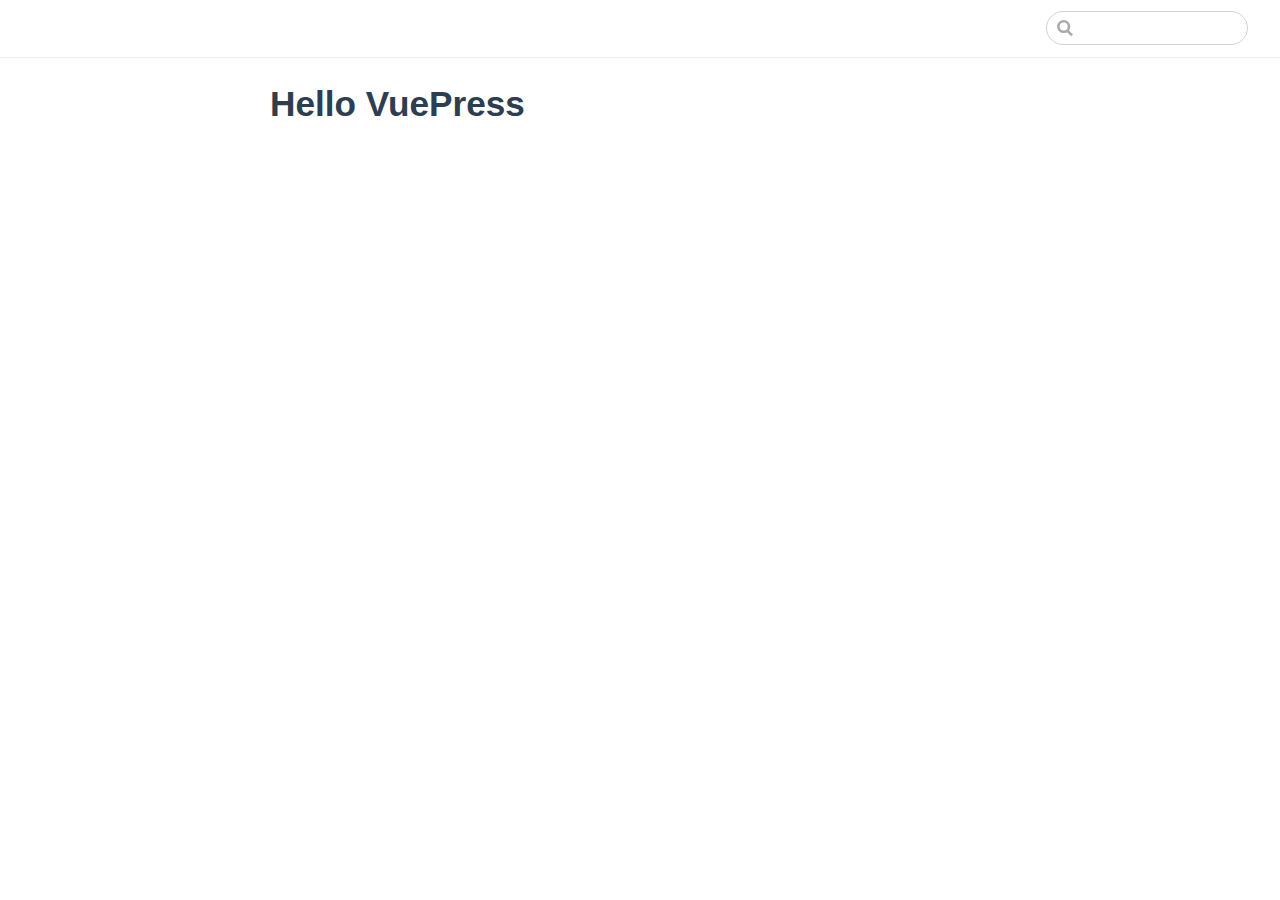
==== index.html @ c9c75f37 "Updates" ====
<!DOCTYPE html>
<html lang="en-US">
  <head>
    <meta charset="utf-8">
    <meta name="viewport" content="width=device-width,initial-scale=1">
    <title>Hello VuePress</title>
    <meta name="description" content="">
    
    
    <link rel="preload" href="/assets/css/0.styles.41070b51.css" as="style"><link rel="preload" href="/assets/js/app.b778b73c.js" as="script"><link rel="preload" href="/assets/js/4.00009ee6.js" as="script"><link rel="prefetch" href="/assets/js/2.6d91d58d.js"><link rel="prefetch" href="/assets/js/3.d8b349f9.js">
    <link rel="stylesheet" href="/assets/css/0.styles.41070b51.css">
  </head>
  <body>
    <div id="app" data-server-rendered="true"><div class="theme-container no-sidebar"><header class="navbar"><div class="sidebar-button"><svg xmlns="http://www.w3.org/2000/svg" aria-hidden="true" role="img" viewBox="0 0 448 512" class="icon"><path fill="currentColor" d="M436 124H12c-6.627 0-12-5.373-12-12V80c0-6.627 5.373-12 12-12h424c6.627 0 12 5.373 12 12v32c0 6.627-5.373 12-12 12zm0 160H12c-6.627 0-12-5.373-12-12v-32c0-6.627 5.373-12 12-12h424c6.627 0 12 5.373 12 12v32c0 6.627-5.373 12-12 12zm0 160H12c-6.627 0-12-5.373-12-12v-32c0-6.627 5.373-12 12-12h424c6.627 0 12 5.373 12 12v32c0 6.627-5.373 12-12 12z"></path></svg></div> <a href="/" class="home-link router-link-exact-active router-link-active"></a> <div class="links"><div class="search-box"><input aria-label="Search" autocomplete="off" spellcheck="false" value=""> <!----></div> <!----></div></header> <div class="sidebar-mask"></div> <div class="sidebar"><!---->  <!----> </div> <div class="page"> <div class="content"><h1 id="hello-vuepress"><a href="#hello-vuepress" aria-hidden="true" class="header-anchor">#</a> Hello VuePress</h1></div> <div class="page-edit"><!----> <!----></div> <!----> </div> <!----></div></div>
    <script src="/assets/js/4.00009ee6.js" defer></script><script src="/assets/js/app.b778b73c.js" defer></script>
  </body>
</html>
---- assets/css/0.styles.41070b51.css ----
.home{padding:3.6rem 2rem 0;max-width:960px;margin:0 auto}.home .hero{text-align:center}.home .hero img{max-height:280px;display:block;margin:3rem auto 1.5rem}.home .hero h1{font-size:3rem}.home .hero .action,.home .hero .description,.home .hero h1{margin:1.8rem auto}.home .hero .description{max-width:35rem;font-size:1.6rem;line-height:1.3;color:#6a8bad}.home .hero .action-button{display:inline-block;font-size:1.2rem;color:#fff;background-color:#3eaf7c;padding:.8rem 1.6rem;border-radius:4px;transition:background-color .1s ease;box-sizing:border-box;border-bottom:1px solid #389d70}.home .hero .action-button:hover{background-color:#4abf8a}.home .features{border-top:1px solid #eaecef;padding:1.2rem 0;margin-top:2.5rem;display:flex;flex-wrap:wrap;align-items:flex-start;align-content:stretch;justify-content:space-between}.home .feature{flex-grow:1;flex-basis:30%;max-width:30%}.home .feature h2{font-size:1.4rem;font-weight:500;border-bottom:none;padding-bottom:0;color:#3a5169}.home .feature p{color:#4e6e8e}.home .footer{padding:2.5rem;border-top:1px solid #eaecef;text-align:center;color:#4e6e8e}@media (max-width:719px){.home .features{flex-direction:column}.home .feature{max-width:100%;padding:0 2.5rem}}@media (max-width:419px){.home{padding-left:1.5rem;padding-right:1.5rem}.home .hero img{max-height:210px;margin:2rem auto 1.2rem}.home .hero h1{font-size:2rem}.home .hero .action,.home .hero .description,.home .hero h1{margin:1.2rem auto}.home .hero .description{font-size:1.2rem}.home .hero .action-button{font-size:1rem;padding:.6rem 1.2rem}.home .feature h2{font-size:1.25rem}}.badge[data-v-099ab69c]{display:inline-block;font-size:14px;height:18px;line-height:18px;border-radius:3px;padding:0 6px;color:#fff;margin-right:5px;background-color:#42b983}.badge.middle[data-v-099ab69c]{vertical-align:middle}.badge.top[data-v-099ab69c]{vertical-align:top}.badge.green[data-v-099ab69c],.badge.tip[data-v-099ab69c]{background-color:#42b983}.badge.error[data-v-099ab69c]{background-color:#da5961}.badge.warn[data-v-099ab69c],.badge.warning[data-v-099ab69c],.badge.yellow[data-v-099ab69c]{background-color:#e7c000}.search-box{display:inline-block;position:relative;margin-right:.5rem}.search-box input{cursor:text;width:10rem;color:#4e6e8e;display:inline-block;border:1px solid #cfd4db;border-radius:2rem;font-size:.9rem;line-height:2rem;padding:0 .5rem 0 2rem;outline:none;transition:all .2s ease;background:#fff url(/assets/img/search.83621669.svg) .6rem .5rem no-repeat;background-size:1rem}.search-box input:focus{cursor:auto;border-color:#3eaf7c}.search-box .suggestions{background:#fff;width:20rem;position:absolute;top:1.5rem;border:1px solid #cfd4db;border-radius:6px;padding:.4rem;list-style-type:none}.search-box .suggestions.align-right{right:0}.search-box .suggestion{line-height:1.4;padding:.4rem .6rem;border-radius:4px;cursor:pointer}.search-box .suggestion a{color:#5d82a6}.search-box .suggestion a .page-title{font-weight:600}.search-box .suggestion a .header{font-size:.9em;margin-left:.25em}.search-box .suggestion.focused{background-color:#f3f4f5}.search-box .suggestion.focused a{color:#3eaf7c}@media (max-width:959px){.search-box input{cursor:pointer;width:0;border-color:transparent;position:relative;left:1rem}.search-box input:focus{cursor:text;left:0;width:10rem}}@media (max-width:959px) and (min-width:719px){.search-box .suggestions{left:0}}@media (max-width:719px){.search-box{margin-right:0}.search-box .suggestions{right:0}}@media (max-width:419px){.search-box .suggestions{width:calc(100vw - 4rem)}.search-box input:focus{width:8rem}}.dropdown-enter,.dropdown-leave-to{height:0!important}.dropdown-wrapper{cursor:pointer}.dropdown-wrapper .dropdown-title{display:block}.dropdown-wrapper .dropdown-title:hover{border-color:transparent}.dropdown-wrapper .dropdown-title .arrow{vertical-align:middle;margin-top:-1px;margin-left:.4rem}.dropdown-wrapper .nav-dropdown .dropdown-item{color:inherit;line-height:1.7rem}.dropdown-wrapper .nav-dropdown .dropdown-item h4{margin:.45rem 0 0;border-top:1px solid #eee;padding:.45rem 1.5rem 0 1.25rem}.dropdown-wrapper .nav-dropdown .dropdown-item .dropdown-subitem-wrapper{padding:0;list-style:none}.dropdown-wrapper .nav-dropdown .dropdown-item .dropdown-subitem-wrapper .dropdown-subitem{font-size:.9em}.dropdown-wrapper .nav-dropdown .dropdown-item a{display:block;line-height:1.7rem;position:relative;border-bottom:none;font-weight:400;margin-bottom:0;padding:0 1.5rem 0 1.25rem}.dropdown-wrapper .nav-dropdown .dropdown-item a.router-link-active,.dropdown-wrapper .nav-dropdown .dropdown-item a:hover{color:#3eaf7c}.dropdown-wrapper .nav-dropdown .dropdown-item a.router-link-active:after{content:"";width:0;height:0;border-left:5px solid #3eaf7c;border-top:3px solid transparent;border-bottom:3px solid transparent;position:absolute;top:calc(50% - 2px);left:9px}.dropdown-wrapper .nav-dropdown .dropdown-item:first-child h4{margin-top:0;padding-top:0;border-top:0}@media (max-width:719px){.dropdown-wrapper.open .dropdown-title{margin-bottom:.5rem}.dropdown-wrapper .nav-dropdown{transition:height .1s ease-out;overflow:hidden}.dropdown-wrapper .nav-dropdown .dropdown-item h4{border-top:0;margin-top:0;padding-top:0}.dropdown-wrapper .nav-dropdown .dropdown-item>a,.dropdown-wrapper .nav-dropdown .dropdown-item h4{font-size:15px;line-height:2rem}.dropdown-wrapper .nav-dropdown .dropdown-item .dropdown-subitem{font-size:14px;padding-left:1rem}}@media (min-width:719px){.dropdown-wrapper{height:1.8rem}.dropdown-wrapper:hover .nav-dropdown{display:block!important}.dropdown-wrapper .dropdown-title .arrow{border-left:4px solid transparent;border-right:4px solid transparent;border-top:6px solid #ccc;border-bottom:0}.dropdown-wrapper .nav-dropdown{display:none;height:auto!important;box-sizing:border-box;max-height:calc(100vh - 2.7rem);overflow-y:auto;position:absolute;top:100%;right:0;background-color:#fff;padding:.6rem 0;border:1px solid #ddd;border-bottom-color:#ccc;text-align:left;border-radius:.25rem;white-space:nowrap;margin:0}}.nav-links{display:inline-block}.nav-links a{line-height:1.4rem;color:inherit}.nav-links a.router-link-active,.nav-links a:hover{color:#3eaf7c}.nav-links .nav-item{position:relative;display:inline-block;margin-left:1.5rem;line-height:2rem}.nav-links .repo-link{margin-left:1.5rem}@media (max-width:719px){.nav-links .nav-item,.nav-links .repo-link{margin-left:0}}@media (min-width:719px){.nav-links a.router-link-active,.nav-links a:hover{color:#2c3e50}.nav-item>a:not(.external).router-link-active,.nav-item>a:not(.external):hover{margin-bottom:-2px;border-bottom:2px solid #46bd87}}.navbar{padding:.7rem 1.5rem;line-height:2.2rem;position:relative}.navbar a,.navbar img,.navbar span{display:inline-block}.navbar .logo{height:2.2rem;min-width:2.2rem;margin-right:.8rem;vertical-align:top}.navbar .site-name{font-size:1.3rem;font-weight:600;color:#2c3e50;position:relative}.navbar .links{font-size:.9rem;position:absolute;right:1.5rem;top:.7rem}@media (max-width:719px){.navbar{padding-left:4rem}.navbar .can-hide{display:none}}.page-edit,.page-nav{max-width:740px;margin:0 auto;padding:2rem 2.5rem}@media (max-width:959px){.page-edit,.page-nav{padding:2rem}}@media (max-width:419px){.page-edit,.page-nav{padding:1.5rem}}.page{padding-bottom:2rem}.page-edit{padding-top:1rem;padding-bottom:1rem;overflow:auto}.page-edit .edit-link{display:inline-block}.page-edit .edit-link a{color:#4e6e8e;margin-right:.25rem}.page-edit .last-updated{float:right;font-size:.9em}.page-edit .last-updated .prefix{font-weight:500;color:#4e6e8e}.page-edit .last-updated .time{font-weight:400;color:#aaa}.page-nav{padding-top:1rem;padding-bottom:0}.page-nav .inner{min-height:2rem;margin-top:0;border-top:1px solid #eaecef;padding-top:1rem;overflow:auto}.page-nav .next{float:right}@media (max-width:719px){.page-edit .edit-link{margin-bottom:.5rem}.page-edit .last-updated{font-size:.8em;float:none;text-align:left}}.sidebar-button{display:none;width:1.25rem;height:1.25rem;position:absolute;padding:.6rem;top:.6rem;left:1rem}.sidebar-button .icon{display:block;width:1.25rem;height:1.25rem}@media (max-width:719px){.sidebar-button{display:block}}.sidebar-group:not(.first){margin-top:1em}.sidebar-group .sidebar-group{padding-left:.5em}.sidebar-group:not(.collapsable) .sidebar-heading{cursor:auto;color:inherit}.sidebar-heading{color:#999;transition:color .15s ease;cursor:pointer;font-size:1.1em;font-weight:700;padding:0 1.5rem;margin-top:0;margin-bottom:.5rem}.sidebar-heading.open,.sidebar-heading:hover{color:inherit}.sidebar-heading .arrow{position:relative;top:-.12em;left:.5em}.sidebar-heading:.open .arrow{top:-.18em}.sidebar-group-items{transition:height .1s ease-out;overflow:hidden}.sidebar ul{padding:0;margin:0;list-style-type:none}.sidebar a{display:inline-block}.sidebar .nav-links{display:none;border-bottom:1px solid #eaecef;padding:.5rem 0 .75rem 0}.sidebar .nav-links a{font-weight:600}.sidebar .nav-links .nav-item,.sidebar .nav-links .repo-link{display:block;line-height:1.25rem;font-size:1.1em;padding:.5rem 0 .5rem 1.5rem}.sidebar .sidebar-links{padding:1.5rem 0}@media (max-width:719px){.sidebar .nav-links{display:block}.sidebar .nav-links .dropdown-wrapper .nav-dropdown .dropdown-item a.router-link-active:after{top:calc(1rem - 2px)}.sidebar .sidebar-links{padding:1rem 0}}.sw-update-popup{position:fixed;right:1em;bottom:1em;padding:1em;border:1px solid #3eaf7c;border-radius:3px;background:#fff;box-shadow:0 4px 16px rgba(0,0,0,.5);text-align:center}.sw-update-popup button{margin-top:.5em;padding:.25em 2em}.sw-update-popup-enter-active,.sw-update-popup-leave-active{transition:opacity .3s,transform .3s}.sw-update-popup-enter,.sw-update-popup-leave-to{opacity:0;transform:translateY(50%) scale(.5)}code[class*=language-],pre[class*=language-]{color:#ccc;background:none;font-family:Consolas,Monaco,Andale Mono,Ubuntu Mono,monospace;text-align:left;white-space:pre;word-spacing:normal;word-break:normal;word-wrap:normal;line-height:1.5;-moz-tab-size:4;-o-tab-size:4;tab-size:4;-webkit-hyphens:none;-ms-hyphens:none;hyphens:none}pre[class*=language-]{padding:1em;margin:.5em 0;overflow:auto}:not(pre)>code[class*=language-],pre[class*=language-]{background:#2d2d2d}:not(pre)>code[class*=language-]{padding:.1em;border-radius:.3em;white-space:normal}.token.block-comment,.token.cdata,.token.comment,.token.doctype,.token.prolog{color:#999}.token.punctuation{color:#ccc}.token.attr-name,.token.deleted,.token.namespace,.token.tag{color:#e2777a}.token.function-name{color:#6196cc}.token.boolean,.token.function,.token.number{color:#f08d49}.token.class-name,.token.constant,.token.property,.token.symbol{color:#f8c555}.token.atrule,.token.builtin,.token.important,.token.keyword,.token.selector{color:#cc99cd}.token.attr-value,.token.char,.token.regex,.token.string,.token.variable{color:#7ec699}.token.entity,.token.operator,.token.url{color:#67cdcc}.token.bold,.token.important{font-weight:700}.token.italic{font-style:italic}.token.entity{cursor:help}.token.inserted{color:green}#nprogress{pointer-events:none}#nprogress .bar{background:#3eaf7c;position:fixed;z-index:1031;top:0;left:0;width:100%;height:2px}#nprogress .peg{display:block;position:absolute;right:0;width:100px;height:100%;box-shadow:0 0 10px #3eaf7c,0 0 5px #3eaf7c;opacity:1;transform:rotate(3deg) translateY(-4px)}#nprogress .spinner{display:block;position:fixed;z-index:1031;top:15px;right:15px}#nprogress .spinner-icon{width:18px;height:18px;box-sizing:border-box;border:2px solid transparent;border-top-color:#3eaf7c;border-left-color:#3eaf7c;border-radius:50%;animation:nprogress-spinner .4s linear infinite}.nprogress-custom-parent{overflow:hidden;position:relative}.nprogress-custom-parent #nprogress .bar,.nprogress-custom-parent #nprogress .spinner{position:absolute}@keyframes nprogress-spinner{0%{transform:rotate(0deg)}to{transform:rotate(1turn)}}.content code{color:#476582;padding:.25rem .5rem;margin:0;font-size:.85em;background-color:rgba(27,31,35,.05);border-radius:3px}.content pre,.content pre[class*=language-]{line-height:1.4;padding:1.25rem 1.5rem;margin:.85rem 0;background-color:#282c34;border-radius:6px;overflow:auto}.content pre[class*=language-] code,.content pre code{color:#fff;padding:0;background-color:transparent;border-radius:0}div[class*=language-]{position:relative;background-color:#282c34;border-radius:6px}div[class*=language-] .highlight-lines{-webkit-user-select:none;-moz-user-select:none;-ms-user-select:none;user-select:none;padding-top:1.3rem;position:absolute;top:0;left:0;width:100%;line-height:1.4}div[class*=language-] .highlight-lines .highlighted{background-color:rgba(0,0,0,.66)}div[class*=language-] pre,div[class*=language-] pre[class*=language-]{background:transparent;position:relative;z-index:1}div[class*=language-]:before{position:absolute;z-index:3;top:.8em;right:1em;font-size:.75rem;color:hsla(0,0%,100%,.4)}div[class*=language-]:not(.line-numbers-mode) .line-numbers-wrapper{display:none}div[class*=language-].line-numbers-mode .highlight-lines .highlighted{position:relative}div[class*=language-].line-numbers-mode .highlight-lines .highlighted:before{content:" ";position:absolute;z-index:3;left:0;top:0;display:block;width:3.5rem;height:100%;background-color:rgba(0,0,0,.66)}div[class*=language-].line-numbers-mode pre{padding-left:4.5rem;vertical-align:middle}div[class*=language-].line-numbers-mode .line-numbers-wrapper{position:absolute;top:0;width:3.5rem;text-align:center;color:hsla(0,0%,100%,.3);padding:1.25rem 0;line-height:1.4}div[class*=language-].line-numbers-mode .line-numbers-wrapper .line-number,div[class*=language-].line-numbers-mode .line-numbers-wrapper br{-webkit-user-select:none;-moz-user-select:none;-ms-user-select:none;user-select:none}div[class*=language-].line-numbers-mode .line-numbers-wrapper .line-number{position:relative;z-index:4;font-size:.85em}div[class*=language-].line-numbers-mode:after{content:"";position:absolute;z-index:2;top:0;left:0;width:3.5rem;height:100%;border-radius:6px 0 0 6px;border-right:1px solid rgba(0,0,0,.66);background-color:#282c34}div[class~=language-js]:before{content:"js"}div[class~=language-ts]:before{content:"ts"}div[class~=language-html]:before{content:"html"}div[class~=language-md]:before{content:"md"}div[class~=language-vue]:before{content:"vue"}div[class~=language-css]:before{content:"css"}div[class~=language-sass]:before{content:"sass"}div[class~=language-scss]:before{content:"scss"}div[class~=language-less]:before{content:"less"}div[class~=language-stylus]:before{content:"stylus"}div[class~=language-go]:before{content:"go"}div[class~=language-java]:before{content:"java"}div[class~=language-c]:before{content:"c"}div[class~=language-sh]:before{content:"sh"}div[class~=language-yaml]:before{content:"yaml"}div[class~=language-py]:before{content:"py"}div[class~=language-javascript]:before{content:"js"}div[class~=language-typescript]:before{content:"ts"}div[class~=language-markup]:before{content:"html"}div[class~=language-markdown]:before{content:"md"}div[class~=language-json]:before{content:"json"}div[class~=language-ruby]:before{content:"rb"}div[class~=language-python]:before{content:"py"}div[class~=language-bash]:before{content:"sh"}.custom-block .custom-block-title{font-weight:600;margin-bottom:-.4rem}.custom-block.danger,.custom-block.tip,.custom-block.warning{padding:.1rem 1.5rem;border-left-width:.5rem;border-left-style:solid;margin:1rem 0}.custom-block.tip{background-color:#f3f5f7;border-color:#42b983}.custom-block.warning{background-color:rgba(255,229,100,.3);border-color:#e7c000;color:#6b5900}.custom-block.warning .custom-block-title{color:#b29400}.custom-block.warning a{color:#2c3e50}.custom-block.danger{background-color:#ffe6e6;border-color:#c00;color:#4d0000}.custom-block.danger .custom-block-title{color:#900}.custom-block.danger a{color:#2c3e50}.arrow{display:inline-block;width:0;height:0}.arrow.up{border-bottom:6px solid #ccc}.arrow.down,.arrow.up{border-left:4px solid transparent;border-right:4px solid transparent}.arrow.down{border-top:6px solid #ccc}.arrow.right{border-left:6px solid #ccc}.arrow.left,.arrow.right{border-top:4px solid transparent;border-bottom:4px solid transparent}.arrow.left{border-right:6px solid #ccc}.content:not(.custom){max-width:740px;margin:0 auto;padding:2rem 2.5rem}@media (max-width:959px){.content:not(.custom){padding:2rem}}@media (max-width:419px){.content:not(.custom){padding:1.5rem}}.table-of-contents .badge{vertical-align:middle}body,html{padding:0;margin:0}body{font-family:-apple-system,BlinkMacSystemFont,Segoe UI,Roboto,Oxygen,Ubuntu,Cantarell,Fira Sans,Droid Sans,Helvetica Neue,sans-serif;-webkit-font-smoothing:antialiased;-moz-osx-font-smoothing:grayscale;font-size:16px;color:#2c3e50}.page{padding-left:20rem}.navbar{z-index:20;right:0;height:3.6rem;background-color:#fff;box-sizing:border-box;border-bottom:1px solid #eaecef}.navbar,.sidebar-mask{position:fixed;top:0;left:0}.sidebar-mask{z-index:9;width:100vw;height:100vh;display:none}.sidebar{font-size:15px;background-color:#fff;width:20rem;position:fixed;z-index:10;margin:0;top:3.6rem;left:0;bottom:0;box-sizing:border-box;border-right:1px solid #eaecef;overflow-y:auto}.content:not(.custom)>:first-child{margin-top:3.6rem}.content:not(.custom) a:hover{text-decoration:underline}.content:not(.custom) p.demo{padding:1rem 1.5rem;border:1px solid #ddd;border-radius:4px}.content:not(.custom) img{max-width:100%}.content.custom{padding:0;margin:0}.content.custom img{max-width:100%}a{font-weight:500;text-decoration:none}a,p a code{color:#3eaf7c}p a code{font-weight:400}kbd{background:#eee;border:.15rem solid #ddd;border-bottom:.25rem solid #ddd;border-radius:.15rem;padding:0 .15em}blockquote{font-size:1.2rem;color:#999;border-left:.25rem solid #dfe2e5;margin-left:0;padding-left:1rem}ol,ul{padding-left:1.2em}strong{font-weight:600}h1,h2,h3,h4,h5,h6{font-weight:600;line-height:1.25}.content:not(.custom)>h1,.content:not(.custom)>h2,.content:not(.custom)>h3,.content:not(.custom)>h4,.content:not(.custom)>h5,.content:not(.custom)>h6{margin-top:-3.1rem;padding-top:4.6rem;margin-bottom:0}.content:not(.custom)>h1:first-child,.content:not(.custom)>h2:first-child,.content:not(.custom)>h3:first-child,.content:not(.custom)>h4:first-child,.content:not(.custom)>h5:first-child,.content:not(.custom)>h6:first-child{margin-top:-1.5rem;margin-bottom:1rem}.content:not(.custom)>h1:first-child+.custom-block,.content:not(.custom)>h1:first-child+p,.content:not(.custom)>h1:first-child+pre,.content:not(.custom)>h2:first-child+.custom-block,.content:not(.custom)>h2:first-child+p,.content:not(.custom)>h2:first-child+pre,.content:not(.custom)>h3:first-child+.custom-block,.content:not(.custom)>h3:first-child+p,.content:not(.custom)>h3:first-child+pre,.content:not(.custom)>h4:first-child+.custom-block,.content:not(.custom)>h4:first-child+p,.content:not(.custom)>h4:first-child+pre,.content:not(.custom)>h5:first-child+.custom-block,.content:not(.custom)>h5:first-child+p,.content:not(.custom)>h5:first-child+pre,.content:not(.custom)>h6:first-child+.custom-block,.content:not(.custom)>h6:first-child+p,.content:not(.custom)>h6:first-child+pre{margin-top:2rem}h1:hover .header-anchor,h2:hover .header-anchor,h3:hover .header-anchor,h4:hover .header-anchor,h5:hover .header-anchor,h6:hover .header-anchor{opacity:1}h1{font-size:2.2rem}h2{font-size:1.65rem;padding-bottom:.3rem;border-bottom:1px solid #eaecef}h3{font-size:1.35rem}a.header-anchor{font-size:.85em;float:left;margin-left:-.87em;padding-right:.23em;margin-top:.125em;opacity:0}a.header-anchor:hover{text-decoration:none}.line-number,code,kbd{font-family:source-code-pro,Menlo,Monaco,Consolas,Courier New,monospace}ol,p,ul{line-height:1.7}hr{border:0;border-top:1px solid #eaecef}table{border-collapse:collapse;margin:1rem 0;display:block;overflow-x:auto}tr{border-top:1px solid #dfe2e5}tr:nth-child(2n){background-color:#f6f8fa}td,th{border:1px solid #dfe2e5;padding:.6em 1em}.custom-layout{padding-top:3.6rem}.theme-container.sidebar-open .sidebar-mask{display:block}.theme-container.no-navbar .content:not(.custom)>h1,.theme-container.no-navbar h2,.theme-container.no-navbar h3,.theme-container.no-navbar h4,.theme-container.no-navbar h5,.theme-container.no-navbar h6{margin-top:1.5rem;padding-top:0}.theme-container.no-navbar .sidebar{top:0}.theme-container.no-navbar .custom-layout{padding-top:0}@media (min-width:720px){.theme-container.no-sidebar .sidebar{display:none}.theme-container.no-sidebar .page{padding-left:0}}@media (max-width:959px){.sidebar{font-size:15px;width:16.4rem}.page{padding-left:16.4rem}}@media (max-width:719px){.sidebar{top:0;padding-top:3.6rem;transform:translateX(-100%);transition:transform .2s ease}.page{padding-left:0}.theme-container.sidebar-open .sidebar{transform:translateX(0)}.theme-container.no-navbar .sidebar{padding-top:0}}@media (max-width:419px){h1{font-size:1.9rem}.content div[class*=language-]{margin:.85rem -1.5rem;border-radius:0}}.icon.outbound{color:#aaa;display:inline-block}.sidebar .sidebar-sub-headers{padding-left:1rem;font-size:.95em}a.sidebar-link{font-weight:400;display:inline-block;color:#2c3e50;border-left:.25rem solid transparent;padding:.35rem 1rem .35rem 1.25rem;line-height:1.4;width:100%;box-sizing:border-box}a.sidebar-link:hover{color:#3eaf7c}a.sidebar-link.active{font-weight:600;color:#3eaf7c;border-left-color:#3eaf7c}.sidebar-group a.sidebar-link{padding-left:2rem}.sidebar-sub-headers a.sidebar-link{padding-top:.25rem;padding-bottom:.25rem;border-left:none}.sidebar-sub-headers a.sidebar-link.active{font-weight:500}
---- assets/css/0.styles.41070b51.css ----
.home{padding:3.6rem 2rem 0;max-width:960px;margin:0 auto}.home .hero{text-align:center}.home .hero img{max-height:280px;display:block;margin:3rem auto 1.5rem}.home .hero h1{font-size:3rem}.home .hero .action,.home .hero .description,.home .hero h1{margin:1.8rem auto}.home .hero .description{max-width:35rem;font-size:1.6rem;line-height:1.3;color:#6a8bad}.home .hero .action-button{display:inline-block;font-size:1.2rem;color:#fff;background-color:#3eaf7c;padding:.8rem 1.6rem;border-radius:4px;transition:background-color .1s ease;box-sizing:border-box;border-bottom:1px solid #389d70}.home .hero .action-button:hover{background-color:#4abf8a}.home .features{border-top:1px solid #eaecef;padding:1.2rem 0;margin-top:2.5rem;display:flex;flex-wrap:wrap;align-items:flex-start;align-content:stretch;justify-content:space-between}.home .feature{flex-grow:1;flex-basis:30%;max-width:30%}.home .feature h2{font-size:1.4rem;font-weight:500;border-bottom:none;padding-bottom:0;color:#3a5169}.home .feature p{color:#4e6e8e}.home .footer{padding:2.5rem;border-top:1px solid #eaecef;text-align:center;color:#4e6e8e}@media (max-width:719px){.home .features{flex-direction:column}.home .feature{max-width:100%;padding:0 2.5rem}}@media (max-width:419px){.home{padding-left:1.5rem;padding-right:1.5rem}.home .hero img{max-height:210px;margin:2rem auto 1.2rem}.home .hero h1{font-size:2rem}.home .hero .action,.home .hero .description,.home .hero h1{margin:1.2rem auto}.home .hero .description{font-size:1.2rem}.home .hero .action-button{font-size:1rem;padding:.6rem 1.2rem}.home .feature h2{font-size:1.25rem}}.badge[data-v-099ab69c]{display:inline-block;font-size:14px;height:18px;line-height:18px;border-radius:3px;padding:0 6px;color:#fff;margin-right:5px;background-color:#42b983}.badge.middle[data-v-099ab69c]{vertical-align:middle}.badge.top[data-v-099ab69c]{vertical-align:top}.badge.green[data-v-099ab69c],.badge.tip[data-v-099ab69c]{background-color:#42b983}.badge.error[data-v-099ab69c]{background-color:#da5961}.badge.warn[data-v-099ab69c],.badge.warning[data-v-099ab69c],.badge.yellow[data-v-099ab69c]{background-color:#e7c000}.search-box{display:inline-block;position:relative;margin-right:.5rem}.search-box input{cursor:text;width:10rem;color:#4e6e8e;display:inline-block;border:1px solid #cfd4db;border-radius:2rem;font-size:.9rem;line-height:2rem;padding:0 .5rem 0 2rem;outline:none;transition:all .2s ease;background:#fff url(/assets/img/search.83621669.svg) .6rem .5rem no-repeat;background-size:1rem}.search-box input:focus{cursor:auto;border-color:#3eaf7c}.search-box .suggestions{background:#fff;width:20rem;position:absolute;top:1.5rem;border:1px solid #cfd4db;border-radius:6px;padding:.4rem;list-style-type:none}.search-box .suggestions.align-right{right:0}.search-box .suggestion{line-height:1.4;padding:.4rem .6rem;border-radius:4px;cursor:pointer}.search-box .suggestion a{color:#5d82a6}.search-box .suggestion a .page-title{font-weight:600}.search-box .suggestion a .header{font-size:.9em;margin-left:.25em}.search-box .suggestion.focused{background-color:#f3f4f5}.search-box .suggestion.focused a{color:#3eaf7c}@media (max-width:959px){.search-box input{cursor:pointer;width:0;border-color:transparent;position:relative;left:1rem}.search-box input:focus{cursor:text;left:0;width:10rem}}@media (max-width:959px) and (min-width:719px){.search-box .suggestions{left:0}}@media (max-width:719px){.search-box{margin-right:0}.search-box .suggestions{right:0}}@media (max-width:419px){.search-box .suggestions{width:calc(100vw - 4rem)}.search-box input:focus{width:8rem}}.dropdown-enter,.dropdown-leave-to{height:0!important}.dropdown-wrapper{cursor:pointer}.dropdown-wrapper .dropdown-title{display:block}.dropdown-wrapper .dropdown-title:hover{border-color:transparent}.dropdown-wrapper .dropdown-title .arrow{vertical-align:middle;margin-top:-1px;margin-left:.4rem}.dropdown-wrapper .nav-dropdown .dropdown-item{color:inherit;line-height:1.7rem}.dropdown-wrapper .nav-dropdown .dropdown-item h4{margin:.45rem 0 0;border-top:1px solid #eee;padding:.45rem 1.5rem 0 1.25rem}.dropdown-wrapper .nav-dropdown .dropdown-item .dropdown-subitem-wrapper{padding:0;list-style:none}.dropdown-wrapper .nav-dropdown .dropdown-item .dropdown-subitem-wrapper .dropdown-subitem{font-size:.9em}.dropdown-wrapper .nav-dropdown .dropdown-item a{display:block;line-height:1.7rem;position:relative;border-bottom:none;font-weight:400;margin-bottom:0;padding:0 1.5rem 0 1.25rem}.dropdown-wrapper .nav-dropdown .dropdown-item a.router-link-active,.dropdown-wrapper .nav-dropdown .dropdown-item a:hover{color:#3eaf7c}.dropdown-wrapper .nav-dropdown .dropdown-item a.router-link-active:after{content:"";width:0;height:0;border-left:5px solid #3eaf7c;border-top:3px solid transparent;border-bottom:3px solid transparent;position:absolute;top:calc(50% - 2px);left:9px}.dropdown-wrapper .nav-dropdown .dropdown-item:first-child h4{margin-top:0;padding-top:0;border-top:0}@media (max-width:719px){.dropdown-wrapper.open .dropdown-title{margin-bottom:.5rem}.dropdown-wrapper .nav-dropdown{transition:height .1s ease-out;overflow:hidden}.dropdown-wrapper .nav-dropdown .dropdown-item h4{border-top:0;margin-top:0;padding-top:0}.dropdown-wrapper .nav-dropdown .dropdown-item>a,.dropdown-wrapper .nav-dropdown .dropdown-item h4{font-size:15px;line-height:2rem}.dropdown-wrapper .nav-dropdown .dropdown-item .dropdown-subitem{font-size:14px;padding-left:1rem}}@media (min-width:719px){.dropdown-wrapper{height:1.8rem}.dropdown-wrapper:hover .nav-dropdown{display:block!important}.dropdown-wrapper .dropdown-title .arrow{border-left:4px solid transparent;border-right:4px solid transparent;border-top:6px solid #ccc;border-bottom:0}.dropdown-wrapper .nav-dropdown{display:none;height:auto!important;box-sizing:border-box;max-height:calc(100vh - 2.7rem);overflow-y:auto;position:absolute;top:100%;right:0;background-color:#fff;padding:.6rem 0;border:1px solid #ddd;border-bottom-color:#ccc;text-align:left;border-radius:.25rem;white-space:nowrap;margin:0}}.nav-links{display:inline-block}.nav-links a{line-height:1.4rem;color:inherit}.nav-links a.router-link-active,.nav-links a:hover{color:#3eaf7c}.nav-links .nav-item{position:relative;display:inline-block;margin-left:1.5rem;line-height:2rem}.nav-links .repo-link{margin-left:1.5rem}@media (max-width:719px){.nav-links .nav-item,.nav-links .repo-link{margin-left:0}}@media (min-width:719px){.nav-links a.router-link-active,.nav-links a:hover{color:#2c3e50}.nav-item>a:not(.external).router-link-active,.nav-item>a:not(.external):hover{margin-bottom:-2px;border-bottom:2px solid #46bd87}}.navbar{padding:.7rem 1.5rem;line-height:2.2rem;position:relative}.navbar a,.navbar img,.navbar span{display:inline-block}.navbar .logo{height:2.2rem;min-width:2.2rem;margin-right:.8rem;vertical-align:top}.navbar .site-name{font-size:1.3rem;font-weight:600;color:#2c3e50;position:relative}.navbar .links{font-size:.9rem;position:absolute;right:1.5rem;top:.7rem}@media (max-width:719px){.navbar{padding-left:4rem}.navbar .can-hide{display:none}}.page-edit,.page-nav{max-width:740px;margin:0 auto;padding:2rem 2.5rem}@media (max-width:959px){.page-edit,.page-nav{padding:2rem}}@media (max-width:419px){.page-edit,.page-nav{padding:1.5rem}}.page{padding-bottom:2rem}.page-edit{padding-top:1rem;padding-bottom:1rem;overflow:auto}.page-edit .edit-link{display:inline-block}.page-edit .edit-link a{color:#4e6e8e;margin-right:.25rem}.page-edit .last-updated{float:right;font-size:.9em}.page-edit .last-updated .prefix{font-weight:500;color:#4e6e8e}.page-edit .last-updated .time{font-weight:400;color:#aaa}.page-nav{padding-top:1rem;padding-bottom:0}.page-nav .inner{min-height:2rem;margin-top:0;border-top:1px solid #eaecef;padding-top:1rem;overflow:auto}.page-nav .next{float:right}@media (max-width:719px){.page-edit .edit-link{margin-bottom:.5rem}.page-edit .last-updated{font-size:.8em;float:none;text-align:left}}.sidebar-button{display:none;width:1.25rem;height:1.25rem;position:absolute;padding:.6rem;top:.6rem;left:1rem}.sidebar-button .icon{display:block;width:1.25rem;height:1.25rem}@media (max-width:719px){.sidebar-button{display:block}}.sidebar-group:not(.first){margin-top:1em}.sidebar-group .sidebar-group{padding-left:.5em}.sidebar-group:not(.collapsable) .sidebar-heading{cursor:auto;color:inherit}.sidebar-heading{color:#999;transition:color .15s ease;cursor:pointer;font-size:1.1em;font-weight:700;padding:0 1.5rem;margin-top:0;margin-bottom:.5rem}.sidebar-heading.open,.sidebar-heading:hover{color:inherit}.sidebar-heading .arrow{position:relative;top:-.12em;left:.5em}.sidebar-heading:.open .arrow{top:-.18em}.sidebar-group-items{transition:height .1s ease-out;overflow:hidden}.sidebar ul{padding:0;margin:0;list-style-type:none}.sidebar a{display:inline-block}.sidebar .nav-links{display:none;border-bottom:1px solid #eaecef;padding:.5rem 0 .75rem 0}.sidebar .nav-links a{font-weight:600}.sidebar .nav-links .nav-item,.sidebar .nav-links .repo-link{display:block;line-height:1.25rem;font-size:1.1em;padding:.5rem 0 .5rem 1.5rem}.sidebar .sidebar-links{padding:1.5rem 0}@media (max-width:719px){.sidebar .nav-links{display:block}.sidebar .nav-links .dropdown-wrapper .nav-dropdown .dropdown-item a.router-link-active:after{top:calc(1rem - 2px)}.sidebar .sidebar-links{padding:1rem 0}}.sw-update-popup{position:fixed;right:1em;bottom:1em;padding:1em;border:1px solid #3eaf7c;border-radius:3px;background:#fff;box-shadow:0 4px 16px rgba(0,0,0,.5);text-align:center}.sw-update-popup button{margin-top:.5em;padding:.25em 2em}.sw-update-popup-enter-active,.sw-update-popup-leave-active{transition:opacity .3s,transform .3s}.sw-update-popup-enter,.sw-update-popup-leave-to{opacity:0;transform:translateY(50%) scale(.5)}code[class*=language-],pre[class*=language-]{color:#ccc;background:none;font-family:Consolas,Monaco,Andale Mono,Ubuntu Mono,monospace;text-align:left;white-space:pre;word-spacing:normal;word-break:normal;word-wrap:normal;line-height:1.5;-moz-tab-size:4;-o-tab-size:4;tab-size:4;-webkit-hyphens:none;-ms-hyphens:none;hyphens:none}pre[class*=language-]{padding:1em;margin:.5em 0;overflow:auto}:not(pre)>code[class*=language-],pre[class*=language-]{background:#2d2d2d}:not(pre)>code[class*=language-]{padding:.1em;border-radius:.3em;white-space:normal}.token.block-comment,.token.cdata,.token.comment,.token.doctype,.token.prolog{color:#999}.token.punctuation{color:#ccc}.token.attr-name,.token.deleted,.token.namespace,.token.tag{color:#e2777a}.token.function-name{color:#6196cc}.token.boolean,.token.function,.token.number{color:#f08d49}.token.class-name,.token.constant,.token.property,.token.symbol{color:#f8c555}.token.atrule,.token.builtin,.token.important,.token.keyword,.token.selector{color:#cc99cd}.token.attr-value,.token.char,.token.regex,.token.string,.token.variable{color:#7ec699}.token.entity,.token.operator,.token.url{color:#67cdcc}.token.bold,.token.important{font-weight:700}.token.italic{font-style:italic}.token.entity{cursor:help}.token.inserted{color:green}#nprogress{pointer-events:none}#nprogress .bar{background:#3eaf7c;position:fixed;z-index:1031;top:0;left:0;width:100%;height:2px}#nprogress .peg{display:block;position:absolute;right:0;width:100px;height:100%;box-shadow:0 0 10px #3eaf7c,0 0 5px #3eaf7c;opacity:1;transform:rotate(3deg) translateY(-4px)}#nprogress .spinner{display:block;position:fixed;z-index:1031;top:15px;right:15px}#nprogress .spinner-icon{width:18px;height:18px;box-sizing:border-box;border:2px solid transparent;border-top-color:#3eaf7c;border-left-color:#3eaf7c;border-radius:50%;animation:nprogress-spinner .4s linear infinite}.nprogress-custom-parent{overflow:hidden;position:relative}.nprogress-custom-parent #nprogress .bar,.nprogress-custom-parent #nprogress .spinner{position:absolute}@keyframes nprogress-spinner{0%{transform:rotate(0deg)}to{transform:rotate(1turn)}}.content code{color:#476582;padding:.25rem .5rem;margin:0;font-size:.85em;background-color:rgba(27,31,35,.05);border-radius:3px}.content pre,.content pre[class*=language-]{line-height:1.4;padding:1.25rem 1.5rem;margin:.85rem 0;background-color:#282c34;border-radius:6px;overflow:auto}.content pre[class*=language-] code,.content pre code{color:#fff;padding:0;background-color:transparent;border-radius:0}div[class*=language-]{position:relative;background-color:#282c34;border-radius:6px}div[class*=language-] .highlight-lines{-webkit-user-select:none;-moz-user-select:none;-ms-user-select:none;user-select:none;padding-top:1.3rem;position:absolute;top:0;left:0;width:100%;line-height:1.4}div[class*=language-] .highlight-lines .highlighted{background-color:rgba(0,0,0,.66)}div[class*=language-] pre,div[class*=language-] pre[class*=language-]{background:transparent;position:relative;z-index:1}div[class*=language-]:before{position:absolute;z-index:3;top:.8em;right:1em;font-size:.75rem;color:hsla(0,0%,100%,.4)}div[class*=language-]:not(.line-numbers-mode) .line-numbers-wrapper{display:none}div[class*=language-].line-numbers-mode .highlight-lines .highlighted{position:relative}div[class*=language-].line-numbers-mode .highlight-lines .highlighted:before{content:" ";position:absolute;z-index:3;left:0;top:0;display:block;width:3.5rem;height:100%;background-color:rgba(0,0,0,.66)}div[class*=language-].line-numbers-mode pre{padding-left:4.5rem;vertical-align:middle}div[class*=language-].line-numbers-mode .line-numbers-wrapper{position:absolute;top:0;width:3.5rem;text-align:center;color:hsla(0,0%,100%,.3);padding:1.25rem 0;line-height:1.4}div[class*=language-].line-numbers-mode .line-numbers-wrapper .line-number,div[class*=language-].line-numbers-mode .line-numbers-wrapper br{-webkit-user-select:none;-moz-user-select:none;-ms-user-select:none;user-select:none}div[class*=language-].line-numbers-mode .line-numbers-wrapper .line-number{position:relative;z-index:4;font-size:.85em}div[class*=language-].line-numbers-mode:after{content:"";position:absolute;z-index:2;top:0;left:0;width:3.5rem;height:100%;border-radius:6px 0 0 6px;border-right:1px solid rgba(0,0,0,.66);background-color:#282c34}div[class~=language-js]:before{content:"js"}div[class~=language-ts]:before{content:"ts"}div[class~=language-html]:before{content:"html"}div[class~=language-md]:before{content:"md"}div[class~=language-vue]:before{content:"vue"}div[class~=language-css]:before{content:"css"}div[class~=language-sass]:before{content:"sass"}div[class~=language-scss]:before{content:"scss"}div[class~=language-less]:before{content:"less"}div[class~=language-stylus]:before{content:"stylus"}div[class~=language-go]:before{content:"go"}div[class~=language-java]:before{content:"java"}div[class~=language-c]:before{content:"c"}div[class~=language-sh]:before{content:"sh"}div[class~=language-yaml]:before{content:"yaml"}div[class~=language-py]:before{content:"py"}div[class~=language-javascript]:before{content:"js"}div[class~=language-typescript]:before{content:"ts"}div[class~=language-markup]:before{content:"html"}div[class~=language-markdown]:before{content:"md"}div[class~=language-json]:before{content:"json"}div[class~=language-ruby]:before{content:"rb"}div[class~=language-python]:before{content:"py"}div[class~=language-bash]:before{content:"sh"}.custom-block .custom-block-title{font-weight:600;margin-bottom:-.4rem}.custom-block.danger,.custom-block.tip,.custom-block.warning{padding:.1rem 1.5rem;border-left-width:.5rem;border-left-style:solid;margin:1rem 0}.custom-block.tip{background-color:#f3f5f7;border-color:#42b983}.custom-block.warning{background-color:rgba(255,229,100,.3);border-color:#e7c000;color:#6b5900}.custom-block.warning .custom-block-title{color:#b29400}.custom-block.warning a{color:#2c3e50}.custom-block.danger{background-color:#ffe6e6;border-color:#c00;color:#4d0000}.custom-block.danger .custom-block-title{color:#900}.custom-block.danger a{color:#2c3e50}.arrow{display:inline-block;width:0;height:0}.arrow.up{border-bottom:6px solid #ccc}.arrow.down,.arrow.up{border-left:4px solid transparent;border-right:4px solid transparent}.arrow.down{border-top:6px solid #ccc}.arrow.right{border-left:6px solid #ccc}.arrow.left,.arrow.right{border-top:4px solid transparent;border-bottom:4px solid transparent}.arrow.left{border-right:6px solid #ccc}.content:not(.custom){max-width:740px;margin:0 auto;padding:2rem 2.5rem}@media (max-width:959px){.content:not(.custom){padding:2rem}}@media (max-width:419px){.content:not(.custom){padding:1.5rem}}.table-of-contents .badge{vertical-align:middle}body,html{padding:0;margin:0}body{font-family:-apple-system,BlinkMacSystemFont,Segoe UI,Roboto,Oxygen,Ubuntu,Cantarell,Fira Sans,Droid Sans,Helvetica Neue,sans-serif;-webkit-font-smoothing:antialiased;-moz-osx-font-smoothing:grayscale;font-size:16px;color:#2c3e50}.page{padding-left:20rem}.navbar{z-index:20;right:0;height:3.6rem;background-color:#fff;box-sizing:border-box;border-bottom:1px solid #eaecef}.navbar,.sidebar-mask{position:fixed;top:0;left:0}.sidebar-mask{z-index:9;width:100vw;height:100vh;display:none}.sidebar{font-size:15px;background-color:#fff;width:20rem;position:fixed;z-index:10;margin:0;top:3.6rem;left:0;bottom:0;box-sizing:border-box;border-right:1px solid #eaecef;overflow-y:auto}.content:not(.custom)>:first-child{margin-top:3.6rem}.content:not(.custom) a:hover{text-decoration:underline}.content:not(.custom) p.demo{padding:1rem 1.5rem;border:1px solid #ddd;border-radius:4px}.content:not(.custom) img{max-width:100%}.content.custom{padding:0;margin:0}.content.custom img{max-width:100%}a{font-weight:500;text-decoration:none}a,p a code{color:#3eaf7c}p a code{font-weight:400}kbd{background:#eee;border:.15rem solid #ddd;border-bottom:.25rem solid #ddd;border-radius:.15rem;padding:0 .15em}blockquote{font-size:1.2rem;color:#999;border-left:.25rem solid #dfe2e5;margin-left:0;padding-left:1rem}ol,ul{padding-left:1.2em}strong{font-weight:600}h1,h2,h3,h4,h5,h6{font-weight:600;line-height:1.25}.content:not(.custom)>h1,.content:not(.custom)>h2,.content:not(.custom)>h3,.content:not(.custom)>h4,.content:not(.custom)>h5,.content:not(.custom)>h6{margin-top:-3.1rem;padding-top:4.6rem;margin-bottom:0}.content:not(.custom)>h1:first-child,.content:not(.custom)>h2:first-child,.content:not(.custom)>h3:first-child,.content:not(.custom)>h4:first-child,.content:not(.custom)>h5:first-child,.content:not(.custom)>h6:first-child{margin-top:-1.5rem;margin-bottom:1rem}.content:not(.custom)>h1:first-child+.custom-block,.content:not(.custom)>h1:first-child+p,.content:not(.custom)>h1:first-child+pre,.content:not(.custom)>h2:first-child+.custom-block,.content:not(.custom)>h2:first-child+p,.content:not(.custom)>h2:first-child+pre,.content:not(.custom)>h3:first-child+.custom-block,.content:not(.custom)>h3:first-child+p,.content:not(.custom)>h3:first-child+pre,.content:not(.custom)>h4:first-child+.custom-block,.content:not(.custom)>h4:first-child+p,.content:not(.custom)>h4:first-child+pre,.content:not(.custom)>h5:first-child+.custom-block,.content:not(.custom)>h5:first-child+p,.content:not(.custom)>h5:first-child+pre,.content:not(.custom)>h6:first-child+.custom-block,.content:not(.custom)>h6:first-child+p,.content:not(.custom)>h6:first-child+pre{margin-top:2rem}h1:hover .header-anchor,h2:hover .header-anchor,h3:hover .header-anchor,h4:hover .header-anchor,h5:hover .header-anchor,h6:hover .header-anchor{opacity:1}h1{font-size:2.2rem}h2{font-size:1.65rem;padding-bottom:.3rem;border-bottom:1px solid #eaecef}h3{font-size:1.35rem}a.header-anchor{font-size:.85em;float:left;margin-left:-.87em;padding-right:.23em;margin-top:.125em;opacity:0}a.header-anchor:hover{text-decoration:none}.line-number,code,kbd{font-family:source-code-pro,Menlo,Monaco,Consolas,Courier New,monospace}ol,p,ul{line-height:1.7}hr{border:0;border-top:1px solid #eaecef}table{border-collapse:collapse;margin:1rem 0;display:block;overflow-x:auto}tr{border-top:1px solid #dfe2e5}tr:nth-child(2n){background-color:#f6f8fa}td,th{border:1px solid #dfe2e5;padding:.6em 1em}.custom-layout{padding-top:3.6rem}.theme-container.sidebar-open .sidebar-mask{display:block}.theme-container.no-navbar .content:not(.custom)>h1,.theme-container.no-navbar h2,.theme-container.no-navbar h3,.theme-container.no-navbar h4,.theme-container.no-navbar h5,.theme-container.no-navbar h6{margin-top:1.5rem;padding-top:0}.theme-container.no-navbar .sidebar{top:0}.theme-container.no-navbar .custom-layout{padding-top:0}@media (min-width:720px){.theme-container.no-sidebar .sidebar{display:none}.theme-container.no-sidebar .page{padding-left:0}}@media (max-width:959px){.sidebar{font-size:15px;width:16.4rem}.page{padding-left:16.4rem}}@media (max-width:719px){.sidebar{top:0;padding-top:3.6rem;transform:translateX(-100%);transition:transform .2s ease}.page{padding-left:0}.theme-container.sidebar-open .sidebar{transform:translateX(0)}.theme-container.no-navbar .sidebar{padding-top:0}}@media (max-width:419px){h1{font-size:1.9rem}.content div[class*=language-]{margin:.85rem -1.5rem;border-radius:0}}.icon.outbound{color:#aaa;display:inline-block}.sidebar .sidebar-sub-headers{padding-left:1rem;font-size:.95em}a.sidebar-link{font-weight:400;display:inline-block;color:#2c3e50;border-left:.25rem solid transparent;padding:.35rem 1rem .35rem 1.25rem;line-height:1.4;width:100%;box-sizing:border-box}a.sidebar-link:hover{color:#3eaf7c}a.sidebar-link.active{font-weight:600;color:#3eaf7c;border-left-color:#3eaf7c}.sidebar-group a.sidebar-link{padding-left:2rem}.sidebar-sub-headers a.sidebar-link{padding-top:.25rem;padding-bottom:.25rem;border-left:none}.sidebar-sub-headers a.sidebar-link.active{font-weight:500}
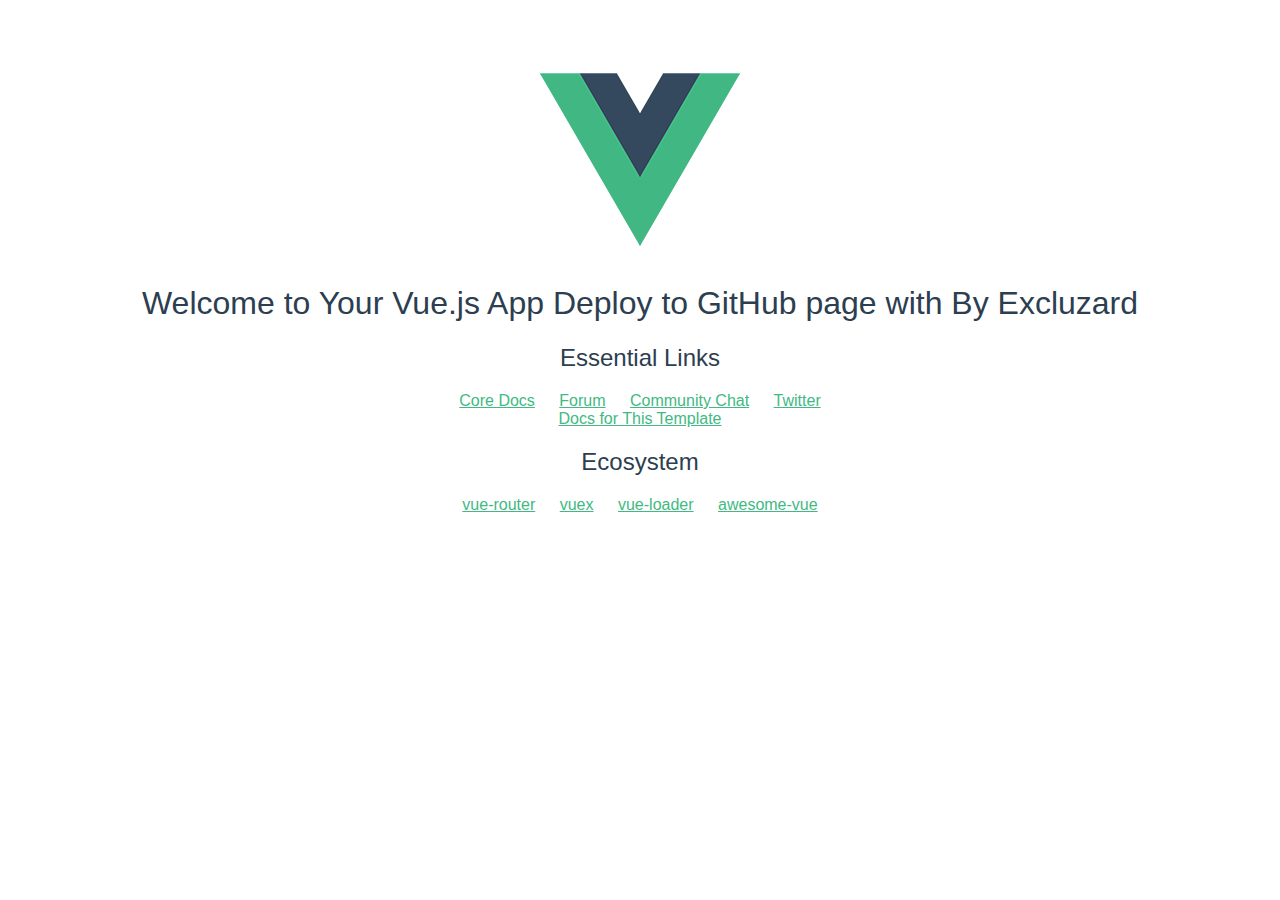
==== commit 3a5033ab: "deploy" ====
--- a/index.html
+++ b/index.html
@@ -1,17 +1 @@
-<!DOCTYPE html>
-<html lang="en-US">
-  <head>
-    <meta charset="utf-8">
-    <meta name="viewport" content="width=device-width,initial-scale=1">
-    <title>Hello VuePress</title>
-    <meta name="description" content="">
-    
-    
-    <link rel="preload" href="/assets/css/0.styles.41070b51.css" as="style"><link rel="preload" href="/assets/js/app.b778b73c.js" as="script"><link rel="preload" href="/assets/js/4.00009ee6.js" as="script"><link rel="prefetch" href="/assets/js/2.6d91d58d.js"><link rel="prefetch" href="/assets/js/3.d8b349f9.js">
-    <link rel="stylesheet" href="/assets/css/0.styles.41070b51.css">
-  </head>
-  <body>
-    <div id="app" data-server-rendered="true"><div class="theme-container no-sidebar"><header class="navbar"><div class="sidebar-button"><svg xmlns="http://www.w3.org/2000/svg" aria-hidden="true" role="img" viewBox="0 0 448 512" class="icon"><path fill="currentColor" d="M436 124H12c-6.627 0-12-5.373-12-12V80c0-6.627 5.373-12 12-12h424c6.627 0 12 5.373 12 12v32c0 6.627-5.373 12-12 12zm0 160H12c-6.627 0-12-5.373-12-12v-32c0-6.627 5.373-12 12-12h424c6.627 0 12 5.373 12 12v32c0 6.627-5.373 12-12 12zm0 160H12c-6.627 0-12-5.373-12-12v-32c0-6.627 5.373-12 12-12h424c6.627 0 12 5.373 12 12v32c0 6.627-5.373 12-12 12z"></path></svg></div> <a href="/" class="home-link router-link-exact-active router-link-active"></a> <div class="links"><div class="search-box"><input aria-label="Search" autocomplete="off" spellcheck="false" value=""> <!----></div> <!----></div></header> <div class="sidebar-mask"></div> <div class="sidebar"><!---->  <!----> </div> <div class="page"> <div class="content"><h1 id="hello-vuepress"><a href="#hello-vuepress" aria-hidden="true" class="header-anchor">#</a> Hello VuePress</h1></div> <div class="page-edit"><!----> <!----></div> <!----> </div> <!----></div></div>
-    <script src="/assets/js/4.00009ee6.js" defer></script><script src="/assets/js/app.b778b73c.js" defer></script>
-  </body>
-</html>
+<!DOCTYPE html><html><head><meta charset=utf-8><meta name=viewport content="width=device-width,initial-scale=1"><title>my-project</title><link href=/MyProjects/static/css/app.4462dd6a14483f0e425ef1c907cd38be.css rel=stylesheet></head><body><div id=app></div><script type=text/javascript src=/MyProjects/static/js/manifest.bf0f0ac2d946c7944a30.js></script><script type=text/javascript src=/MyProjects/static/js/vendor.2420502e2b2c7f321d64.js></script><script type=text/javascript src=/MyProjects/static/js/app.5ca4fef159bb6b0e6492.js></script></body></html>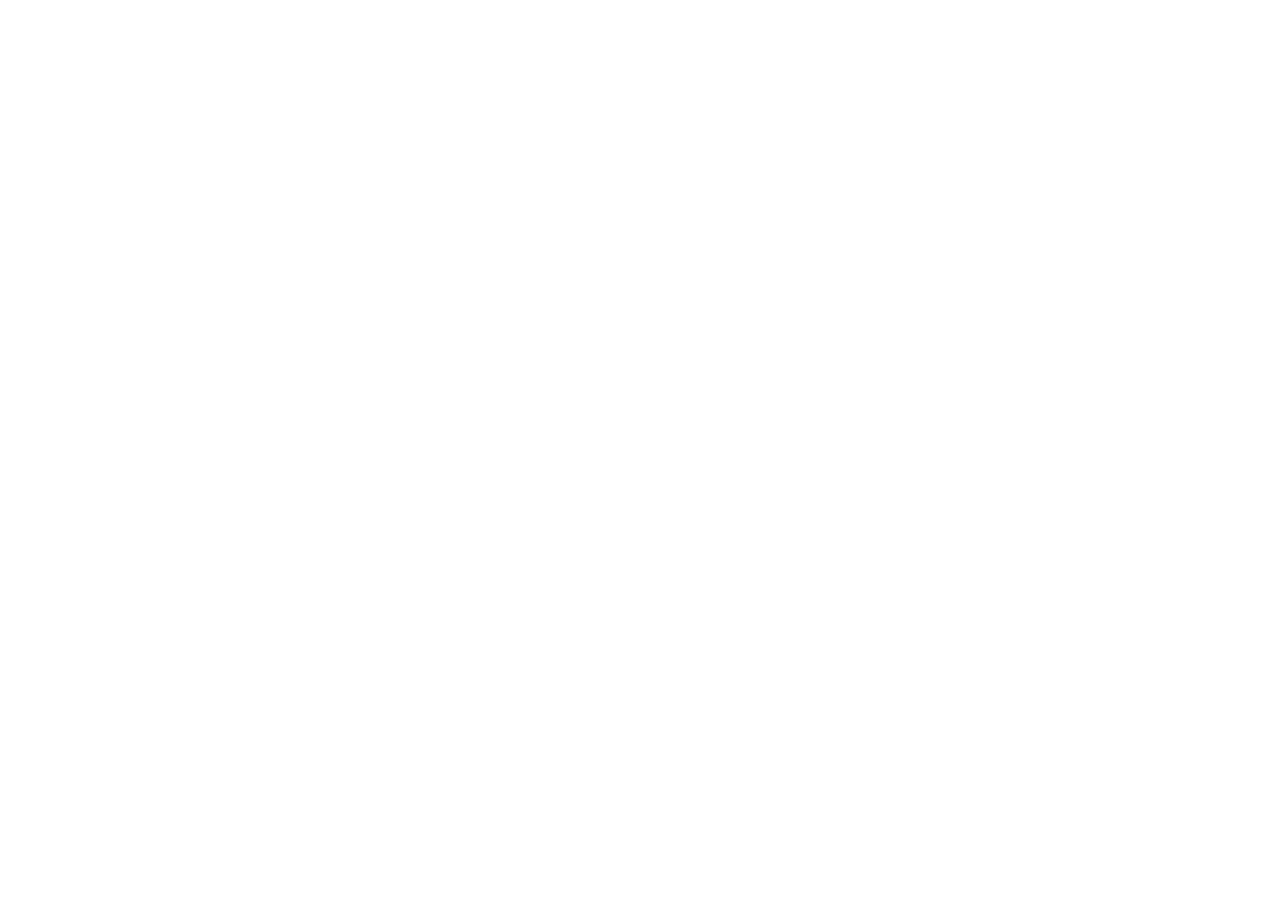
==== commit 3e5b10a6: "deploy" ====
--- a/index.html
+++ b/index.html
@@ -1 +1 @@
-<!DOCTYPE html><html><head><meta charset=utf-8><meta name=viewport content="width=device-width,initial-scale=1"><title>my-project</title><link href=/MyProjects/static/css/app.4462dd6a14483f0e425ef1c907cd38be.css rel=stylesheet></head><body><div id=app></div><script type=text/javascript src=/MyProjects/static/js/manifest.bf0f0ac2d946c7944a30.js></script><script type=text/javascript src=/MyProjects/static/js/vendor.2420502e2b2c7f321d64.js></script><script type=text/javascript src=/MyProjects/static/js/app.5ca4fef159bb6b0e6492.js></script></body></html>+<!DOCTYPE html><html><head><meta charset=utf-8><meta name=viewport content="width=device-width,initial-scale=1"><title>my-project</title><link href=/MyProjects/static/css/app.4462dd6a14483f0e425ef1c907cd38be.css rel=stylesheet></head><body><div id=app></div><script type=text/javascript src=/MyProjects/static/js/manifest.95f1f946fe9b50f51e75.js></script><script type=text/javascript src=/MyProjects/static/js/vendor.2420502e2b2c7f321d64.js></script><script type=text/javascript src=/MyProjects/static/js/app.5ca4fef159bb6b0e6492.js></script></body></html>